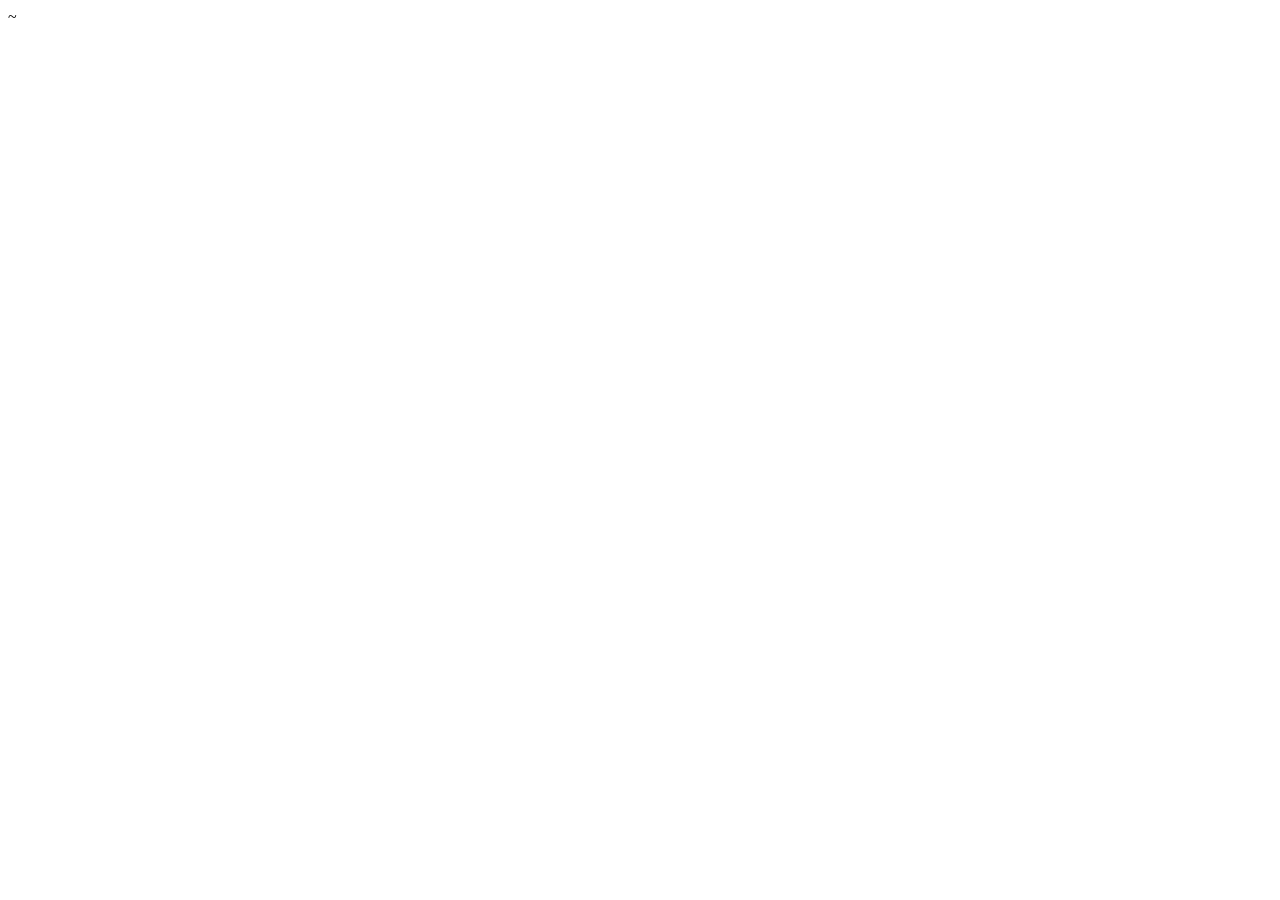
==== index.html @ a8ed7dba "init: start cssMemeSlider-task (Wed, Sep 13, 2023 09:47:35 AM)" ====
~<!DOCTYPE html>
<html lang="en">
<head>
    <meta charset="UTF-8">
    <meta name="viewport" content="width=device-width, initial-scale=1.0">
    <title>Document</title>
</head>
<body>
    
</body>
</html>
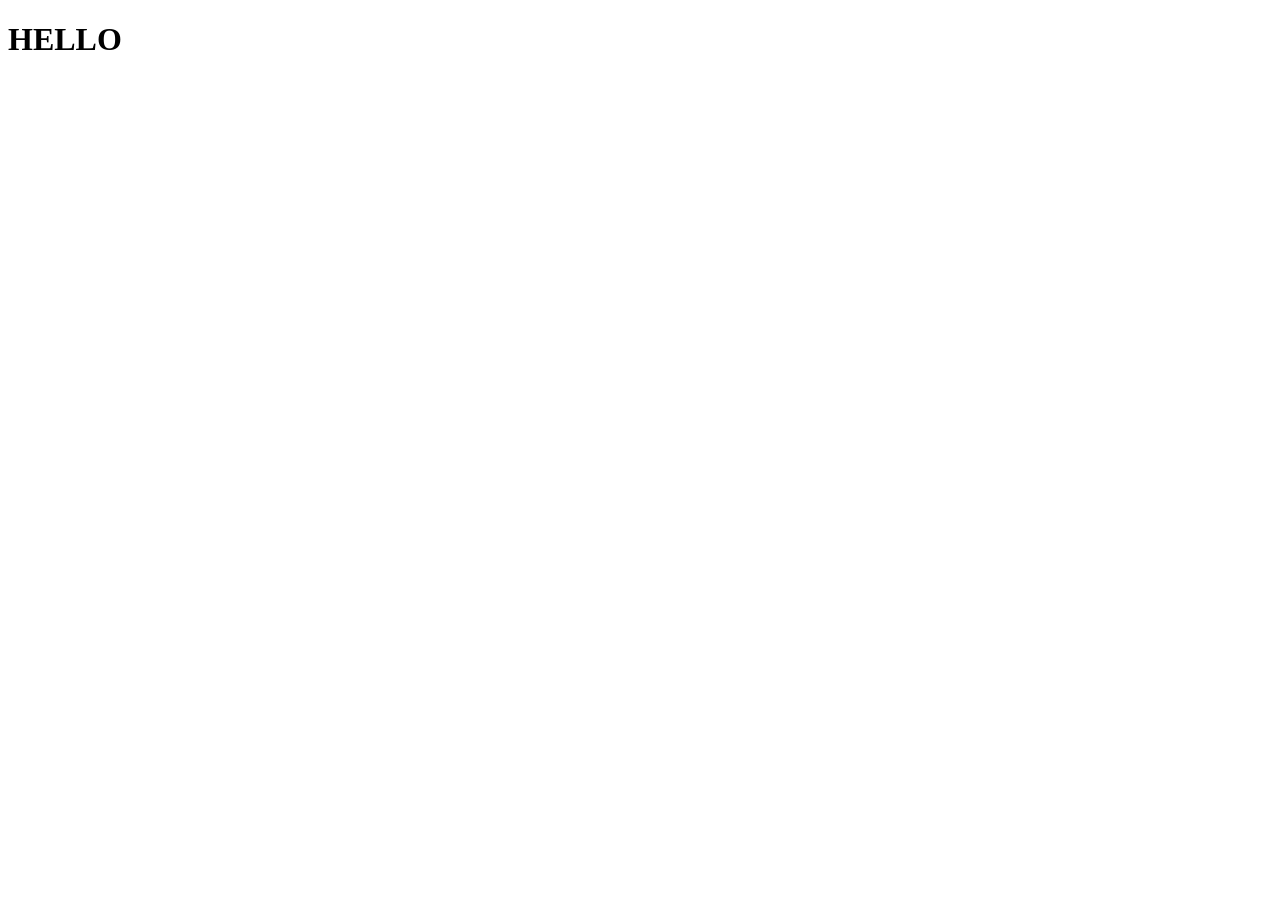
==== commit 474f7a6b: "feat: add basic page layout (Wed, Sep 13, 2023 10:01:45)" ====
--- a/index.html
+++ b/index.html
@@ -1,11 +1,13 @@
-~<!DOCTYPE html>
+<!DOCTYPE html>
 <html lang="en">
 <head>
     <meta charset="UTF-8">
     <meta name="viewport" content="width=device-width, initial-scale=1.0">
-    <title>Document</title>
+    <title>cssMemeSlider</title>
+    <link rel="stylesheet" href="./css/index.css">
 </head>
 <body>
+    <h1 class="title">HELLO</h1>
     
 </body>
 </html>
--- a/css/index.css
+++ b/css/index.css
@@ -0,0 +1 @@
+@import url(./reset.css);
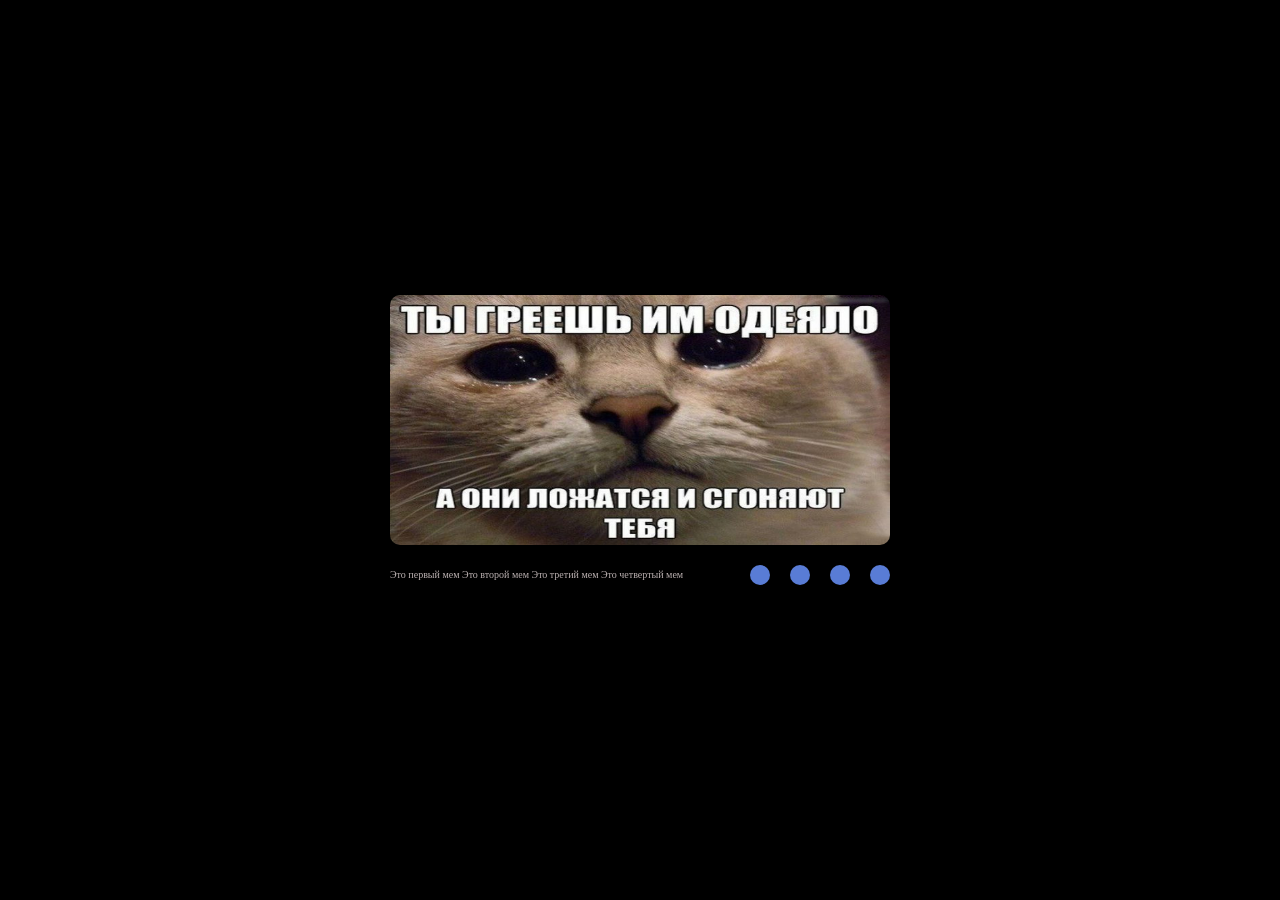
==== commit 9f77cd3b: "feat: implement slider (Wed, Sep 13, 2023 13:22:45" ====
--- a/index.html
+++ b/index.html
@@ -1,13 +1,51 @@
 <!DOCTYPE html>
 <html lang="en">
+
 <head>
     <meta charset="UTF-8">
     <meta name="viewport" content="width=device-width, initial-scale=1.0">
     <title>cssMemeSlider</title>
     <link rel="stylesheet" href="./css/index.css">
+    <link rel="shortcut icon" href="./img/favicon/favicon.ico" type="image/x-icon">
 </head>
+
 <body>
-    <h1 class="title">HELLO</h1>
+    <div class="slider-wrap">
+        <div class="slider">
+            <input class="slider__controls" type="radio" name="contr" id="contr1" checked>
+            <input class="slider__controls" type="radio" name="contr" id="contr2">
+            <input class="slider__controls" type="radio" name="contr" id="contr3">
+            <input class="slider__controls" type="radio" name="contr" id="contr4">
+
+            <div class="slider__item slider1"><img class="slider__pic" src="./img/01-min.jpg" alt="1"></div>
+            <div class="slider__item slider2"><img class="slider__pic" src="./img/02-min.jpg" alt="2"></div>
+            <div class="slider__item slider3"><img class="slider__pic" src="./img/03-min.jpg" alt="3"></div>
+            <div class="slider__item slider4"><img class="slider__pic" src="./img/04-min.jpg" alt="4"></div>
+        </div>
+        <div class="slider__footer">
+            <div class="slider__description">
+                <span class="mem-description">Это первый мем</span>
+                <span class="mem-description">Это второй мем</span>
+                <span class="mem-description">Это третий мем</span>
+                <span class="mem-description">Это четвертый мем</span>
+            </div>
+            <div class="slider__bar">
+                
+                <label class="slider__button" for="contr1"></label>
+               
+                <label class="slider__button" for="contr2"></label>
+               
+                <label class="slider__button" for="contr3"></label>
+                
+                <label class="slider__button" for="contr4"></label>
+                              
+               
+            </div>
+            
+        </div>
+    </div>
     
+
 </body>
+
 </html>
--- a/css/index.css
+++ b/css/index.css
@@ -1 +1,103 @@
-@import url(./reset.css);+@import url(./reset.css);
+
+body {
+    margin: 0 auto;
+    width: 100vw;
+    height: 100vh;
+    display: flex;
+    align-items: center;
+    justify-content: center;
+    background: #000;
+}
+
+.slider-wrap {
+
+    padding: 0 2rem;
+}
+
+.slider {
+    width: 50rem;
+    height: 25rem;
+    display: flex;
+    align-items: center;
+    overflow: hidden;
+}
+
+.slider__item {
+    width: 100%;
+    height: 100%;
+    transition: all 0.6s linear;
+}
+
+.slider__controls {
+    display: none;
+}
+
+.slider__controls:checked~label {
+    border: .3rem solid #597cd5;
+    background: #000;
+}
+
+#contr1:checked~.slider1 {
+    margin-right: 0;
+}
+
+#contr2:checked~.slider2 {
+    margin-left: -100%;
+}
+
+#contr3:checked~.slider3 {
+    margin-left: -200%;
+}
+
+#contr4:checked~.slider4 {
+    margin-left: -300%;
+}
+
+.slider__pic {
+    width: 50rem;
+    height: 25rem;
+    border-radius: 1rem;
+}
+
+.slider__footer {
+    padding: 2rem 0;
+    display: flex;
+    align-items: center;
+
+}
+
+.slider__description {
+    margin-right: auto;
+    overflow: hidden;
+    color: #bbb1b1;
+
+}
+
+.slider__bar {
+    display: flex;
+
+}
+
+.slider__button {
+    display: block;
+    width: 2rem;
+    height: 2rem;
+    margin: 0 2rem 0 0;
+    border-radius: 100%;
+    background: #597cd5;
+    color: #fff;
+    cursor: pointer;
+}
+
+.slider__button:hover {
+    background: #fff;
+}
+
+.slider__button:active {
+    background: #bbb1b1;
+}
+
+.slider__button:last-child {
+    margin: 0;
+}
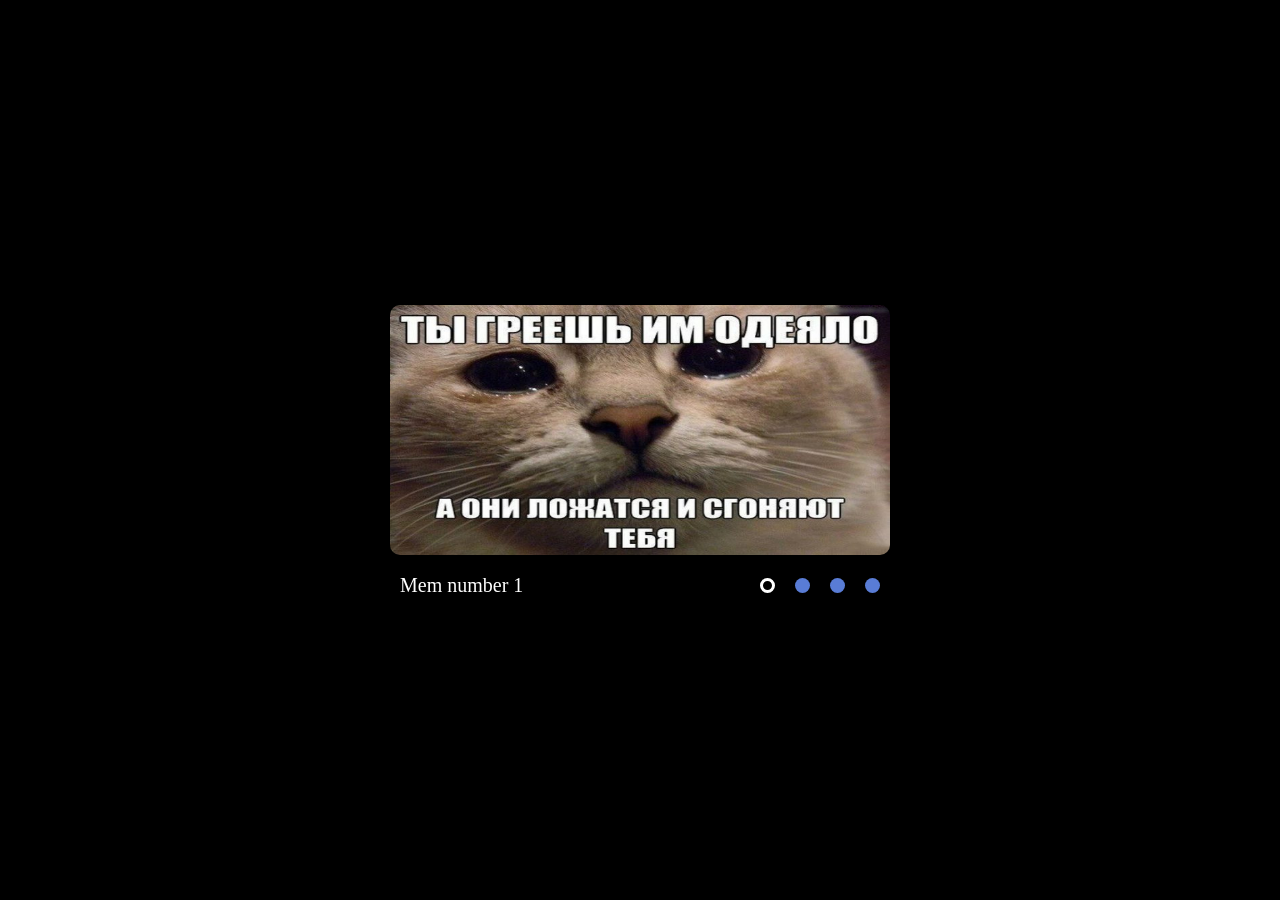
==== commit d515a708: "feat: add mobile version (Thu, Sep 14, 2023 10:45:43)" ====
--- a/index.html
+++ b/index.html
@@ -11,40 +11,38 @@
 
 <body>
     <div class="slider-wrap">
+        <input class="slider__controls" type="radio" name="contr" id="contr1" checked>
+        <input class="slider__controls" type="radio" name="contr" id="contr2">
+        <input class="slider__controls" type="radio" name="contr" id="contr3">
+        <input class="slider__controls" type="radio" name="contr" id="contr4">
+
         <div class="slider">
-            <input class="slider__controls" type="radio" name="contr" id="contr1" checked>
-            <input class="slider__controls" type="radio" name="contr" id="contr2">
-            <input class="slider__controls" type="radio" name="contr" id="contr3">
-            <input class="slider__controls" type="radio" name="contr" id="contr4">
-
             <div class="slider__item slider1"><img class="slider__pic" src="./img/01-min.jpg" alt="1"></div>
             <div class="slider__item slider2"><img class="slider__pic" src="./img/02-min.jpg" alt="2"></div>
             <div class="slider__item slider3"><img class="slider__pic" src="./img/03-min.jpg" alt="3"></div>
             <div class="slider__item slider4"><img class="slider__pic" src="./img/04-min.jpg" alt="4"></div>
         </div>
-        <div class="slider__footer">
-            <div class="slider__description">
-                <span class="mem-description">Это первый мем</span>
-                <span class="mem-description">Это второй мем</span>
-                <span class="mem-description">Это третий мем</span>
-                <span class="mem-description">Это четвертый мем</span>
+        <div class="slider__bar">
+            <div class="mem-description">
+                <div class="mem1">Mem number 1</div>
+                <div class="mem2">Mem number 2</div>
+                <div class="mem3">Mem number 3</div>
+                <div class="mem4">Mem number 4</div>
             </div>
-            <div class="slider__bar">
-                
-                <label class="slider__button" for="contr1"></label>
-               
-                <label class="slider__button" for="contr2"></label>
-               
-                <label class="slider__button" for="contr3"></label>
-                
-                <label class="slider__button" for="contr4"></label>
-                              
-               
+            <div class="inner">
+                <label class="slider__button btn1" for="contr1"></label>
+
+                <label class="slider__button btn2" for="contr2"></label>
+    
+                <label class="slider__button btn3" for="contr3"></label>
+    
+                <label class="slider__button btn4" for="contr4"></label>
             </div>
             
+
         </div>
     </div>
-    
+
 
 </body>
 
--- a/css/index.css
+++ b/css/index.css
@@ -11,7 +11,9 @@
 }
 
 .slider-wrap {
-
+    display: flex;
+    flex-direction: column;
+    align-items: center;
     padding: 0 2rem;
 }
 
@@ -26,32 +28,53 @@
 .slider__item {
     width: 100%;
     height: 100%;
-    transition: all 0.6s linear;
+    transition: all 0.5s ease-in-out;
 }
 
 .slider__controls {
     display: none;
 }
 
-.slider__controls:checked~label {
-    border: .3rem solid #597cd5;
+#contr1:checked~.slider__bar>.inner>.btn1,
+#contr2:checked~.slider__bar>.inner>.btn2,
+#contr3:checked~.slider__bar>.inner>.btn3,
+#contr4:checked~.slider__bar>.inner>.btn4 {
+    border: .3rem solid #fff;
     background: #000;
 }
 
-#contr1:checked~.slider1 {
+
+#contr1:checked~.slider>.slider1 {
     margin-right: 0;
 }
 
-#contr2:checked~.slider2 {
+#contr2:checked~.slider>.slider2 {
     margin-left: -100%;
-}
-
-#contr3:checked~.slider3 {
+
+}
+
+#contr3:checked~.slider>.slider3 {
     margin-left: -200%;
 }
 
-#contr4:checked~.slider4 {
+#contr4:checked~.slider>.slider4 {
     margin-left: -300%;
+}
+
+#contr1:checked~.slider__bar>.mem-description>.mem1 {
+    display: block;
+}
+
+#contr2:checked~.slider__bar>.mem-description>.mem2 {
+    display: block;
+}
+
+#contr3:checked~.slider__bar>.mem-description>.mem3 {
+    display: block;
+}
+
+#contr4:checked~.slider__bar>.mem-description>.mem4 {
+    display: block;
 }
 
 .slider__pic {
@@ -60,13 +83,6 @@
     border-radius: 1rem;
 }
 
-.slider__footer {
-    padding: 2rem 0;
-    display: flex;
-    align-items: center;
-
-}
-
 .slider__description {
     margin-right: auto;
     overflow: hidden;
@@ -74,20 +90,47 @@
 
 }
 
+.mem-description {
+    display: flex;
+    align-items: center;
+    font-size: 2rem;
+    color: #fff
+}
+
+.mem1,
+.mem2,
+.mem3,
+.mem4 {
+    display: none;
+    transition: all 0.5s linear;
+}
+
+
+.inner {
+    display: flex;
+}
+
 .slider__bar {
-    display: flex;
+    width: 100%;
+    padding: 0 1rem;
+    display: flex;
+    align-items: center;
+    justify-content: space-between;
+    margin-top: 2rem;
+    align-self: flex-end;
 
 }
 
 .slider__button {
     display: block;
-    width: 2rem;
-    height: 2rem;
+    width: 1.5rem;
+    height: 1.5rem;
     margin: 0 2rem 0 0;
     border-radius: 100%;
     background: #597cd5;
     color: #fff;
     cursor: pointer;
+    transition: all 0.3s linear;
 }
 
 .slider__button:hover {
@@ -100,4 +143,59 @@
 
 .slider__button:last-child {
     margin: 0;
+}
+
+/* Media query */
+@media (max-width: 576px) {
+    .slider-wrap {
+        /* margin: 0 1.5rem; */
+        padding: 0;
+    }
+
+    .slider {
+        width: 30rem;
+        height: 20rem;
+    }
+
+    .slider__pic {
+        width: 30rem;
+        height: 20rem;
+    }
+
+    .slider__bar {
+        flex-direction: column;
+    }
+
+    .mem-description {
+        order: 2;
+        padding: 2rem
+    }
+
+    .slider__button {
+        width: 2.5rem;
+        height: 2.5rem;
+    }
+
+    @media (hover: hover) {
+        .slider__button:hover {
+            background: #fff;
+        }
+       
+        
+    }
+
+}
+
+
+
+@media (max-width: 300px) {
+    .slider {
+        width: 20rem;
+        height: 10rem;
+    }
+    
+    .slider__pic {
+        width: 20rem;
+        height: 10rem;
+    }
 }
